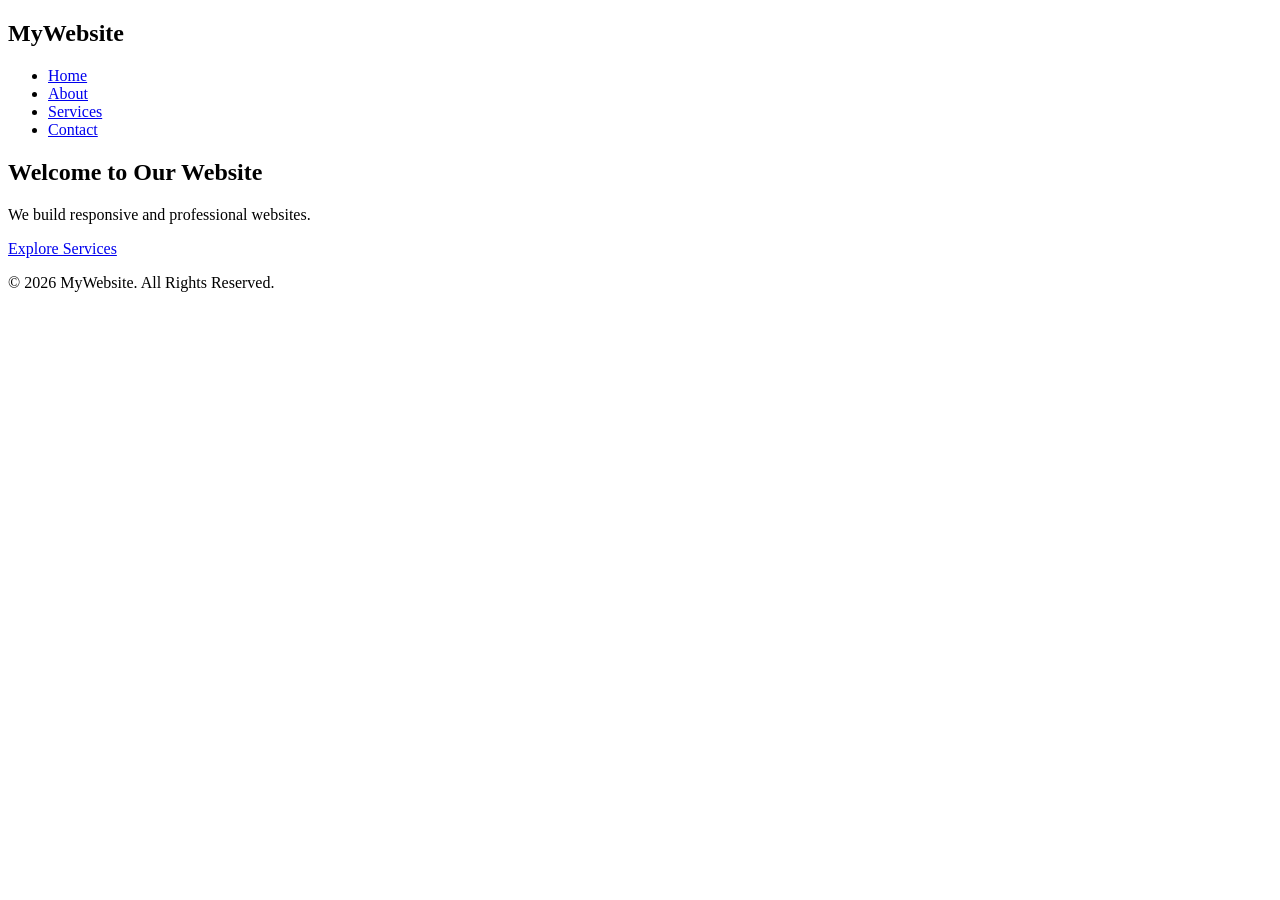
==== index.html @ 65ee47a6 "First commit" ====
<!DOCTYPE html>
<html lang="en">
<head>
    <meta charset="UTF-8">
    <meta name="viewport" content="width=device-width, initial-scale=1.0">
    <title>Home - My Website</title>
    <link rel="stylesheet" href="css/style.css">
</head>
<body>

    <header>
        <nav class="navbar">
            <h2 class="logo">MyWebsite</h2>

            <ul class="nav-links">
                <li><a href="index.html" class="active">Home</a></li>
                <li><a href="about.html">About</a></li>
                <li><a href="services.html">Services</a></li>
                <li><a href="contact.html">Contact</a></li>
            </ul>
        </nav>
    </header>

    <section class="hero">
        <h1>Welcome to Our Website</h1>
        <p>We build responsive and professional websites.</p>
        <a href="services.html" class="btn">Explore Services</a>
    </section>

    <footer>
        <p>© 2026 MyWebsite. All Rights Reserved.</p>
    </footer>

</body>
</html>
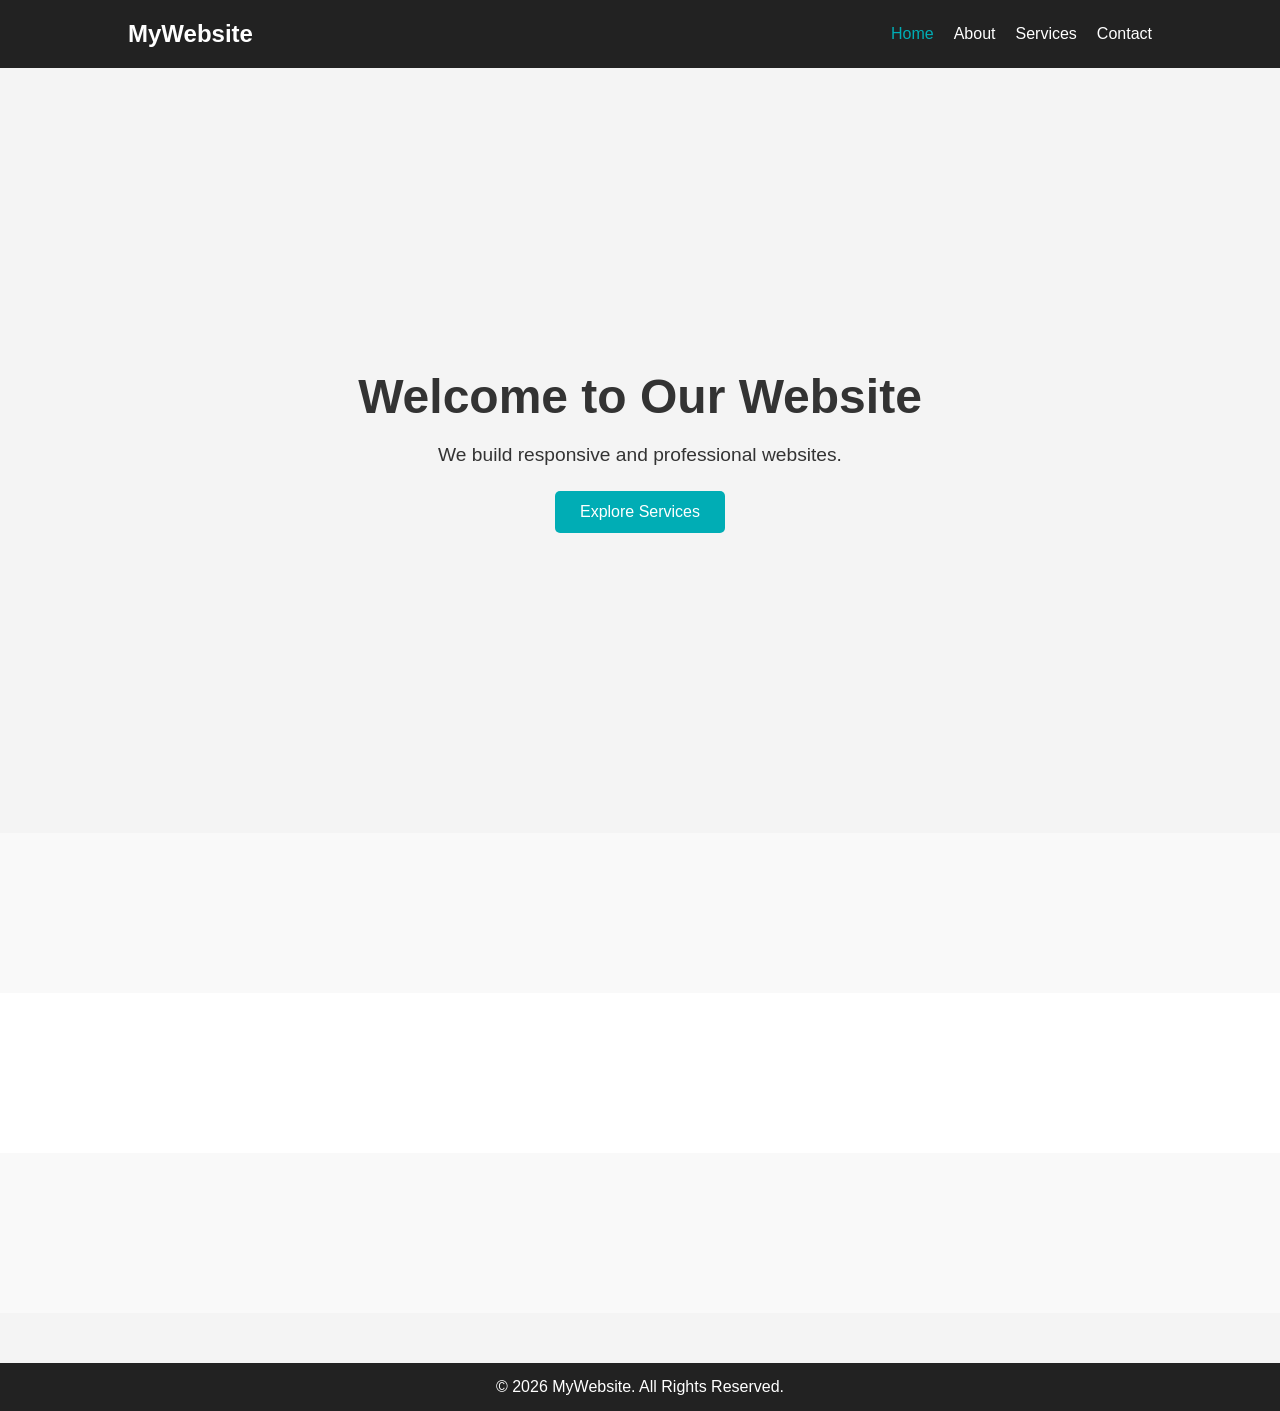
==== commit fb859626: "Added styling and layouts" ====
--- a/index.html
+++ b/index.html
@@ -4,7 +4,7 @@
     <meta charset="UTF-8">
     <meta name="viewport" content="width=device-width, initial-scale=1.0">
     <title>Home - My Website</title>
-    <link rel="stylesheet" href="css/style.css">
+    <link rel="stylesheet" href="style.css">
 </head>
 <body>
 
@@ -26,6 +26,9 @@
         <p>We build responsive and professional websites.</p>
         <a href="services.html" class="btn">Explore Services</a>
     </section>
+    <section class="about-section"></section>
+<section class="services-section"></section>
+<section class="contact-section"></section>
 
     <footer>
         <p>© 2026 MyWebsite. All Rights Reserved.</p>
--- a/style.css
+++ b/style.css
@@ -0,0 +1,316 @@
+* {
+    margin: 0;
+    padding: 0;
+    box-sizing: border-box;
+    font-family: Arial, sans-serif;
+}
+
+body {
+    background: #f4f4f4;
+    color: #333;
+}
+
+.navbar {
+    display: flex;
+    justify-content: space-between;
+    align-items: center;
+    padding: 20px 10%;
+    background: #222;
+}
+
+.logo {
+    color: white;
+}
+
+.nav-links {
+    display: flex;
+    list-style: none;
+}
+
+.nav-links li {
+    margin-left: 20px;
+}
+
+.nav-links a {
+    text-decoration: none;
+    color: white;
+    transition: 0.3s;
+}
+
+.nav-links a:hover,
+.nav-links .active {
+    color: #00adb5;
+}
+
+.hero {
+    height: 85vh;
+    display: flex;
+    flex-direction: column;
+    justify-content: center;
+    align-items: center;
+    text-align: center;
+    padding: 20px;
+}
+
+.hero h1 {
+    font-size: 3rem;
+    margin-bottom: 20px;
+}
+
+.hero p {
+    font-size: 1.2rem;
+    margin-bottom: 25px;
+}
+
+.btn {
+    padding: 12px 25px;
+    background: #00adb5;
+    color: white;
+    text-decoration: none;
+    border-radius: 5px;
+}
+
+.page-content {
+    padding: 80px 10%;
+    text-align: center;
+}
+
+.services-container {
+    display: flex;
+    gap: 20px;
+    justify-content: center;
+    flex-wrap: wrap;
+    margin-top: 40px;
+}
+
+.service-card {
+    background: white;
+    padding: 25px;
+    width: 250px;
+    border-radius: 10px;
+    box-shadow: 0 5px 10px rgba(0,0,0,0.1);
+}
+
+.contact-form {
+    max-width: 500px;
+    margin: auto;
+    display: flex;
+    flex-direction: column;
+}
+
+.contact-form input,
+.contact-form textarea {
+    margin-bottom: 15px;
+    padding: 12px;
+    border: 1px solid #ccc;
+    border-radius: 5px;
+}
+
+.contact-form button {
+    padding: 12px;
+    border: none;
+    background: #00adb5;
+    color: white;
+    border-radius: 5px;
+    cursor: pointer;
+}
+
+footer {
+    background: #222;
+    color: white;
+    text-align: center;
+    padding: 15px;
+    margin-top: 50px;
+}
+
+@media (max-width: 768px) {
+
+    .navbar {
+        flex-direction: column;
+    }
+
+    .nav-links {
+        margin-top: 15px;
+    }
+
+    .hero h1 {
+        font-size: 2rem;
+    }
+
+    .services-container {
+        flex-direction: column;
+        align-items: center;
+    }
+}
+
+.about-section {
+    padding: 80px 10%;
+    background: #f9f9f9;
+}
+
+.about-container {
+    display: flex;
+    align-items: center;
+    justify-content: space-between;
+    gap: 50px;
+    flex-wrap: wrap;
+}
+
+.about-text {
+    flex: 1;
+}
+
+.about-text h1 {
+    font-size: 3rem;
+    margin-bottom: 20px;
+    color: #222;
+}
+
+.about-text p {
+    font-size: 1.1rem;
+    margin-bottom: 20px;
+    line-height: 1.8;
+    color: #555;
+}
+
+.about-image {
+    flex: 1;
+}
+
+.about-image img {
+    width: 100%;
+    border-radius: 15px;
+    box-shadow: 0 5px 20px rgba(0,0,0,0.1);
+}
+
+.services-section {
+    padding: 80px 10%;
+    background: #ffffff;
+    text-align: center;
+}
+
+.section-title {
+    font-size: 3rem;
+    margin-bottom: 50px;
+    color: #222;
+}
+
+.services-container {
+    display: flex;
+    justify-content: center;
+    gap: 30px;
+    flex-wrap: wrap;
+}
+
+.service-card {
+    background: white;
+    padding: 40px 30px;
+    width: 300px;
+    border-radius: 15px;
+    box-shadow: 0 5px 20px rgba(0,0,0,0.1);
+    transition: 0.4s;
+}
+
+.service-card:hover {
+    transform: translateY(-10px);
+}
+
+.icon {
+    font-size: 3rem;
+    margin-bottom: 20px;
+}
+
+.service-card h3 {
+    margin-bottom: 15px;
+    color: #222;
+}
+
+.service-card p {
+    color: #666;
+    line-height: 1.6;
+}
+
+.contact-section {
+    padding: 80px 10%;
+    background: #f9f9f9;
+}
+
+.contact-container {
+    display: flex;
+    justify-content: space-between;
+    gap: 50px;
+    flex-wrap: wrap;
+}
+
+.contact-info {
+    flex: 1;
+}
+
+.contact-info h1 {
+    font-size: 3rem;
+    margin-bottom: 20px;
+    color: #222;
+}
+
+.contact-info p {
+    margin-bottom: 20px;
+    color: #555;
+    line-height: 1.8;
+}
+
+.info-box p {
+    margin-bottom: 12px;
+    font-size: 1rem;
+}
+
+.contact-form {
+    flex: 1;
+    background: white;
+    padding: 40px;
+    border-radius: 15px;
+    box-shadow: 0 5px 20px rgba(0,0,0,0.1);
+}
+
+.contact-form input,
+.contact-form textarea {
+    width: 100%;
+    padding: 14px;
+    margin-bottom: 20px;
+    border: 1px solid #ddd;
+    border-radius: 8px;
+    outline: none;
+}
+
+.contact-form button {
+    width: 100%;
+    padding: 14px;
+    border: none;
+    background: #00adb5;
+    color: white;
+    font-size: 1rem;
+    border-radius: 8px;
+    cursor: pointer;
+    transition: 0.3s;
+}
+
+.contact-form button:hover {
+    background: #008891;
+}
+
+@media (max-width: 768px) {
+
+    .about-container,
+    .contact-container {
+        flex-direction: column;
+    }
+
+    .about-text h1,
+    .contact-info h1,
+    .section-title {
+        font-size: 2rem;
+    }
+
+    .service-card {
+        width: 100%;
+    }
+}
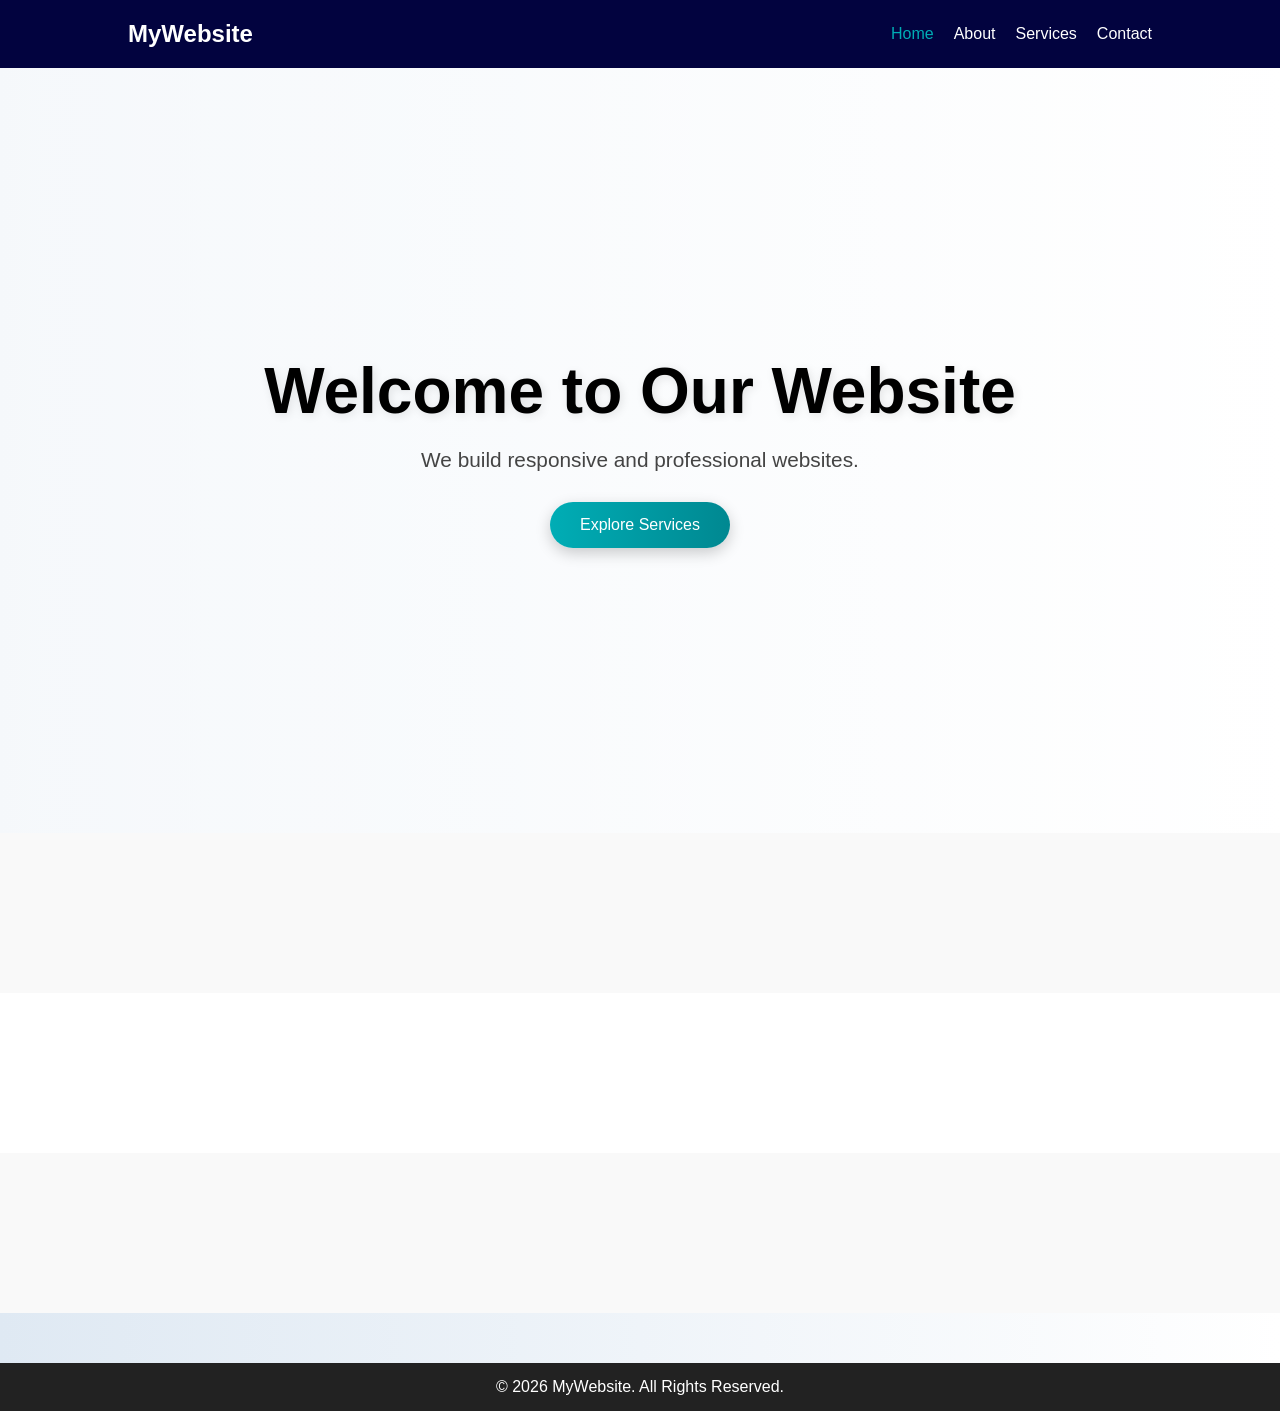
==== commit 6d4d8ba2: "Added README file" ====
--- a/index.html
+++ b/index.html
@@ -33,6 +33,5 @@
     <footer>
         <p>© 2026 MyWebsite. All Rights Reserved.</p>
     </footer>
-
 </body>
 </html>
--- a/style.css
+++ b/style.css
@@ -6,7 +6,7 @@
 }
 
 body {
-    background: #f4f4f4;
+    background: linear-gradient(to right, #dfe9f3, #ffffff);
     color: #333;
 }
 
@@ -15,7 +15,7 @@
     justify-content: space-between;
     align-items: center;
     padding: 20px 10%;
-    background: #222;
+    background: #02033f;
 }
 
 .logo {
@@ -50,24 +50,43 @@
     align-items: center;
     text-align: center;
     padding: 20px;
+
+    background: linear-gradient(
+        rgba(255,255,255,0.7),
+        rgba(255,255,255,0.7)
+    ),
+    url('https://images.unsplash.com/photo-1498050108023-c5249f4df085');
+
+    background-size: cover;
+    background-position: center;
 }
 
 .hero h1 {
-    font-size: 3rem;
-    margin-bottom: 20px;
+    font-size: 4rem;
+    margin-bottom: 20px;
+    color: black;
+    text-shadow: 2px 2px 10px rgba(0,0,0,0.1);
 }
 
 .hero p {
-    font-size: 1.2rem;
-    margin-bottom: 25px;
+    font-size: 1.3rem;
+    margin-bottom: 30px;
+    color: #444;
 }
 
 .btn {
-    padding: 12px 25px;
-    background: #00adb5;
+    padding: 14px 30px;
+    background: linear-gradient(to right, #00adb5, #008891);
     color: white;
     text-decoration: none;
-    border-radius: 5px;
+    border-radius: 30px;
+    font-size: 1rem;
+    transition: 0.3s;
+    box-shadow: 0 5px 15px rgba(0,0,0,0.2);
+}
+
+.btn:hover {
+    transform: translateY(-3px);
 }
 
 .page-content {
